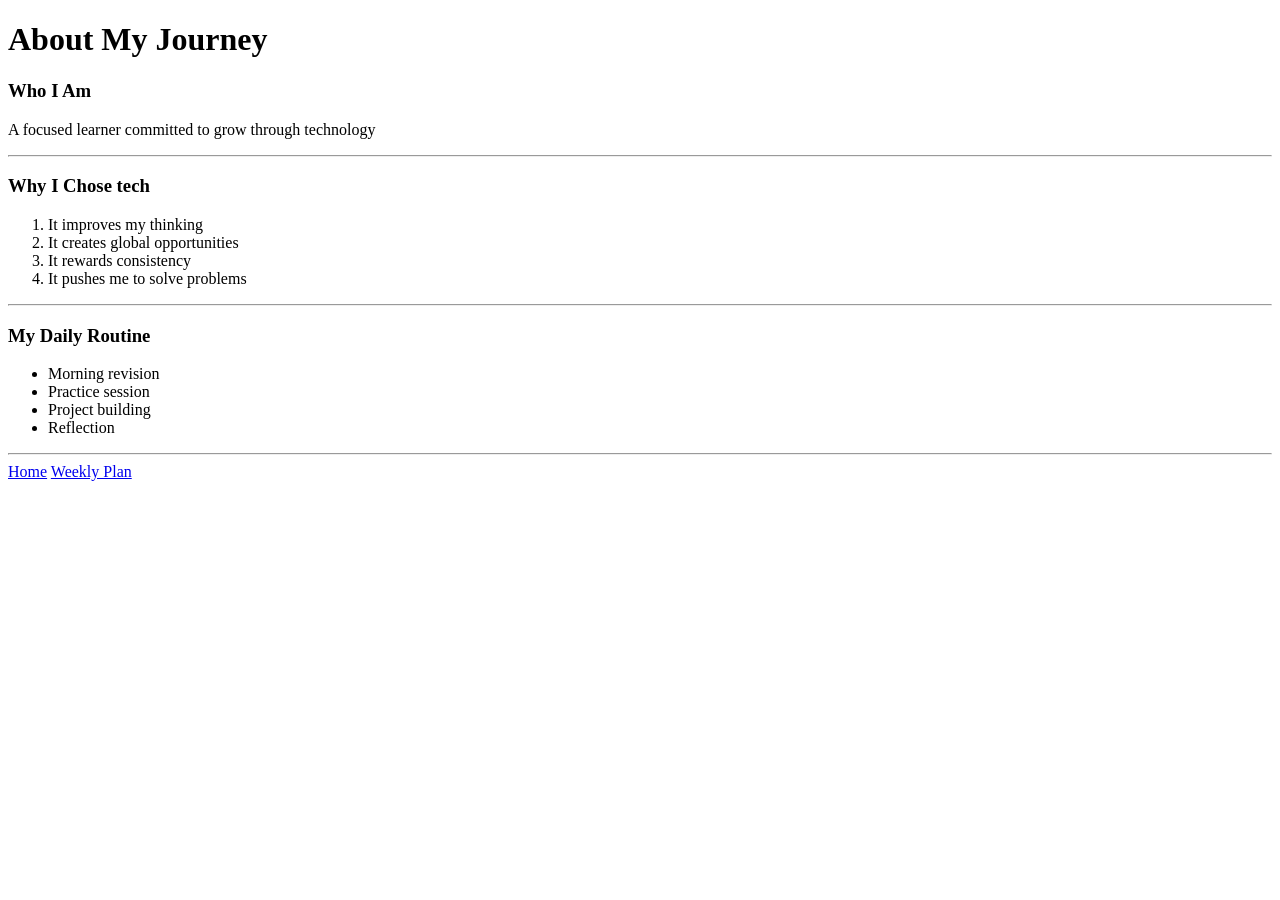
==== about.html @ 7d8b677d "Add files via upload" ====
<!DOCTYPE html>
<html lang="en">
<head>
    <meta charset="UTF-8">
    <meta name="viewport" content="width=device-width, initial-scale=1.0">
    <title>About My Journey</title>
</head>
<body>
    <h1>About My Journey</h1>
    <h3>Who I Am</h3>
    <p>A focused learner committed to grow through technology</p><hr>
    <h3>Why I Chose tech</h3>
    <ol>
        <li>It improves my thinking</li>
        <li>It creates global opportunities</li>
        <li>It rewards consistency</li>
        <li>It pushes me to solve problems</li>
    </ol><hr>
    <h3>My Daily Routine </h3>
    <ul>
        <li>Morning revision</li>
        <li>Practice session</li>
        <li>Project building</li>
        <li>Reflection</li>
    </ul><hr>
    <nav>
        <a href="index.html">Home</a>
        <a href="weekly-plan.html">Weekly Plan</a>
    </nav>

</body>
</html>
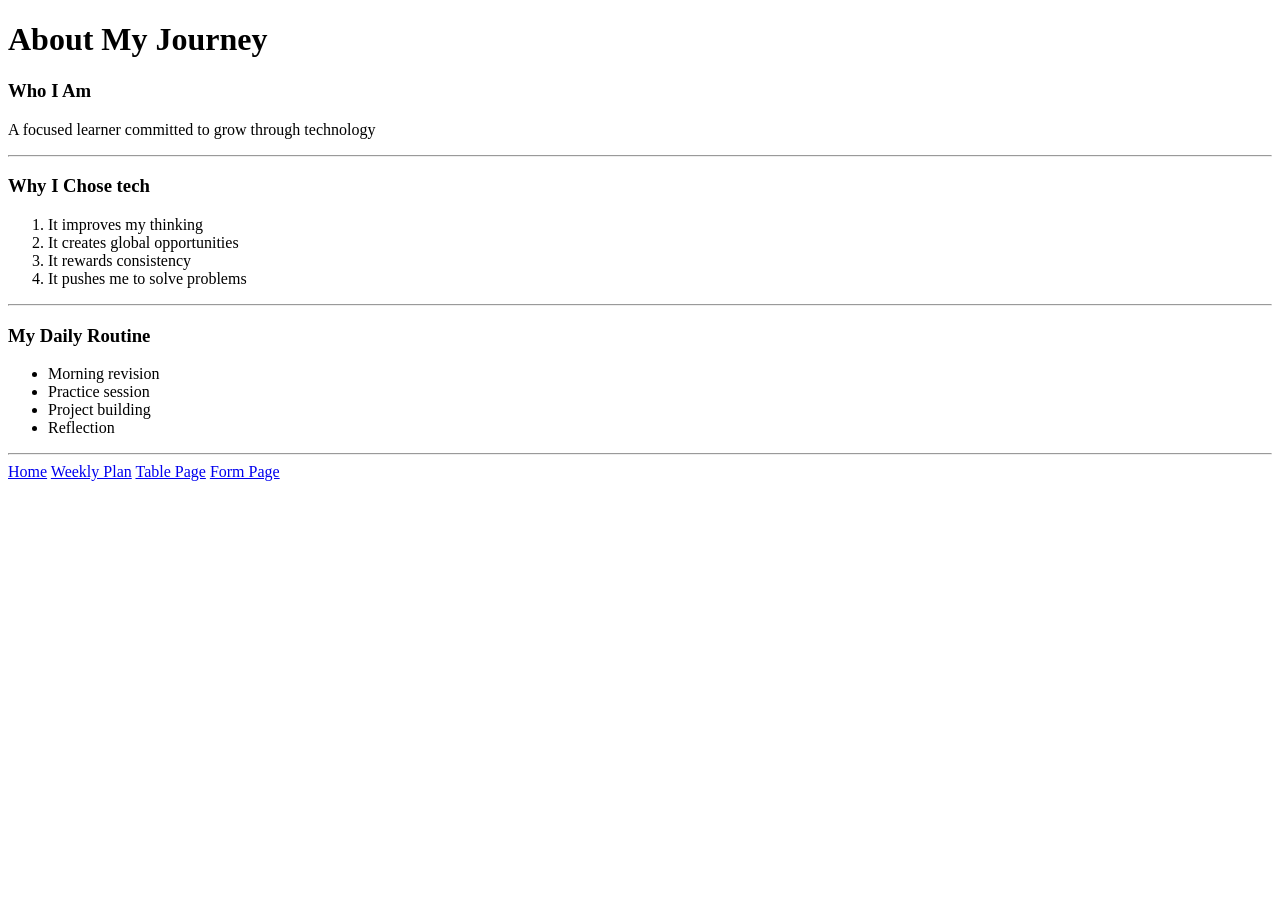
==== commit 76956a32: "Updated version (version 2) with Table and Form" ====
--- a/about.html
+++ b/about.html
@@ -26,6 +26,8 @@
     <nav>
         <a href="index.html">Home</a>
         <a href="weekly-plan.html">Weekly Plan</a>
+        <a href="table.html">Table Page</a>
+        <a href="form.html">Form Page</a>
     </nav>
 
 </body>
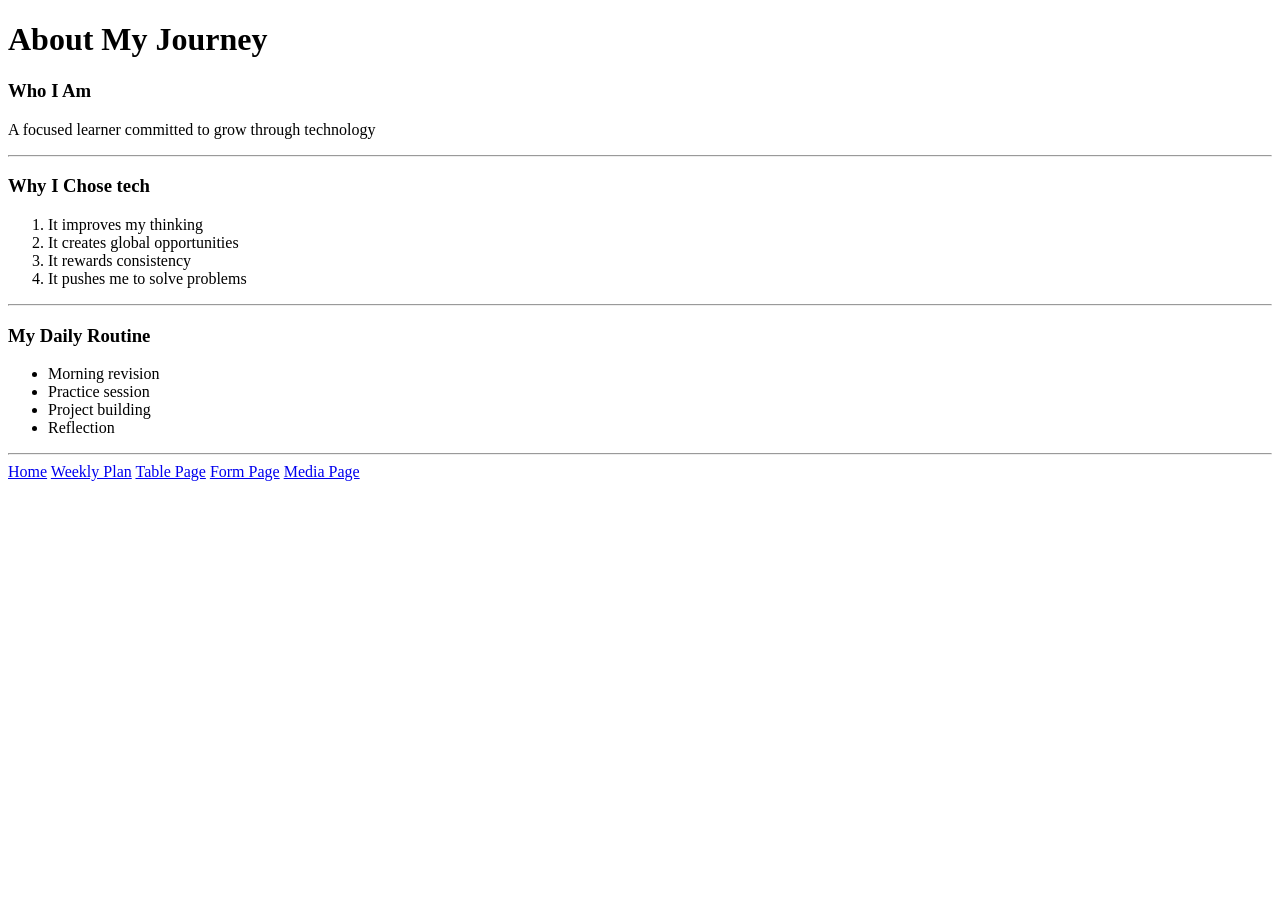
==== commit 4c22b46f: "Add files via upload" ====
--- a/about.html
+++ b/about.html
@@ -28,6 +28,7 @@
         <a href="weekly-plan.html">Weekly Plan</a>
         <a href="table.html">Table Page</a>
         <a href="form.html">Form Page</a>
+        <a href="media.html">Media Page</a>
     </nav>
 
 </body>
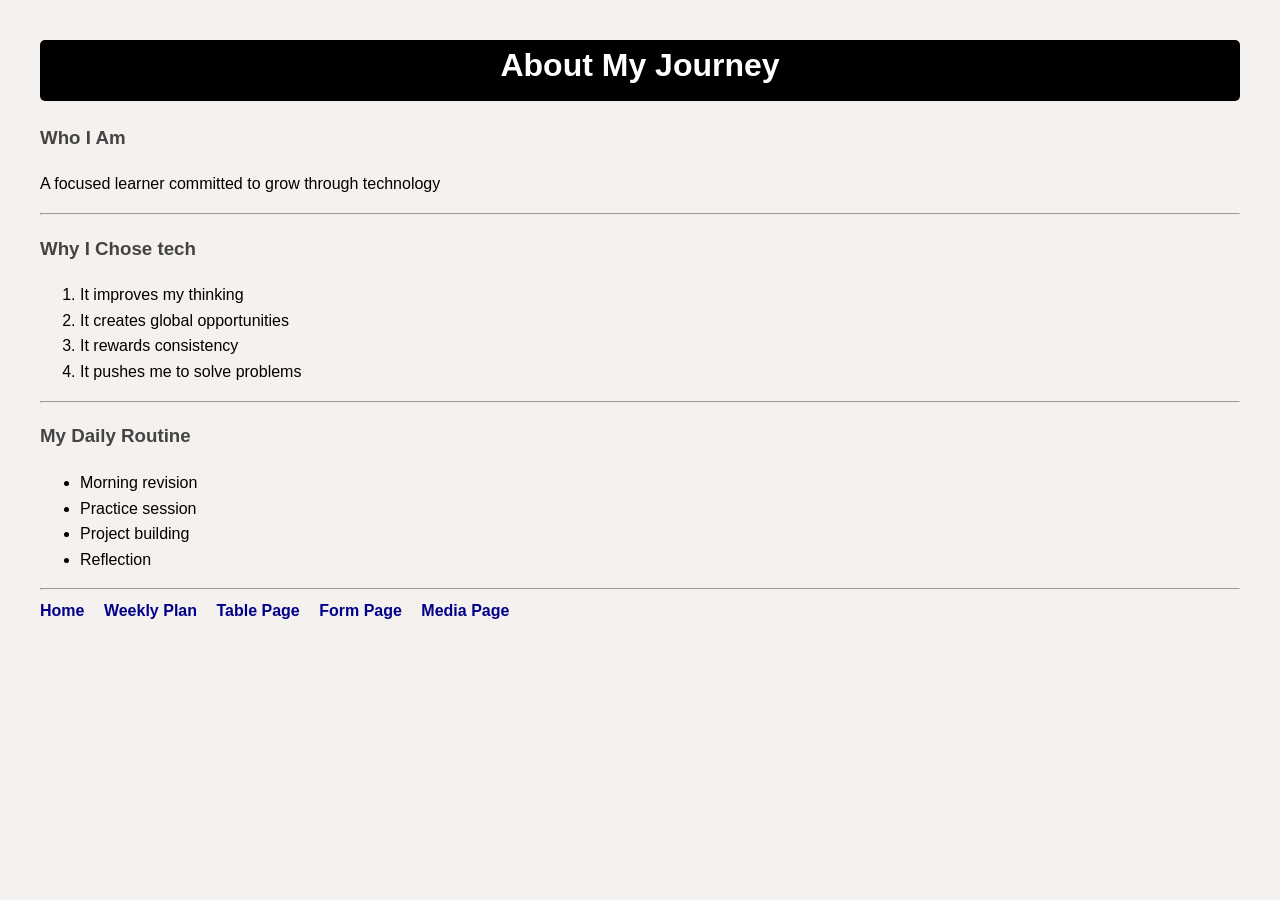
==== commit 0ca287b6: "Add files via upload" ====
--- a/about.html
+++ b/about.html
@@ -4,6 +4,7 @@
     <meta charset="UTF-8">
     <meta name="viewport" content="width=device-width, initial-scale=1.0">
     <title>About My Journey</title>
+    <link rel="stylesheet" href="style.css">
 </head>
 <body>
     <h1>About My Journey</h1>
--- a/style.css
+++ b/style.css
@@ -0,0 +1,86 @@
+body{
+    background-color: rgb(244, 241, 238);
+    margin: 40px;
+    line-height: 1.6;
+    font-family: Arial, Helvetica, sans-serif;
+}
+h1{
+    border-radius: 5px;
+    padding-bottom: 10px;
+    background-color: black;
+    color: white;
+    text-align: center;
+}
+h3{
+    color: #444;
+}
+nav a{
+    text-decoration: none;
+    margin-right: 15px;
+    color: darkblue;
+    font-weight: bold;
+}
+nav a:hover{
+    color: red;
+}
+ul a{
+    text-decoration: none;
+}
+ul a:hover{
+    opacity: 0.5;
+}
+table{
+    border-collapse: collapse;
+    width: 100%;
+}
+th, td{
+    border: 1px solid gray;
+    padding: 8px;
+}
+th{
+    background-color: #f4f4f4;
+}
+caption{
+    text-align: center;
+    font-weight: bold;
+    margin-bottom: 15px;
+}
+tr:nth-child(even):hover{
+    background-color: rgb(111, 136, 151);
+}
+input, select{
+    padding: 8px;
+    margin: 8px 0;
+    width: 250px;
+}
+label{
+    display: flex;
+    margin-top: 10px;
+    text-align: ;
+}
+button{
+    padding: 8px 16px;
+    border: none;
+    background-color: darkblue;
+    color: white;
+    cursor: pointer;
+    margin-right: 20px;
+    margin-top: 20px;
+    border-radius: 10px;
+}
+button[type="reset"]{
+    background-color: darkred;
+}
+button:hover{
+    background-color: black;
+}
+img{
+    display: block;
+    margin: 20px auto;
+    border-radius: 10px;
+}
+video{
+    display: block;
+    margin: 20px auto;
+    border-radius: 10px;
+}
